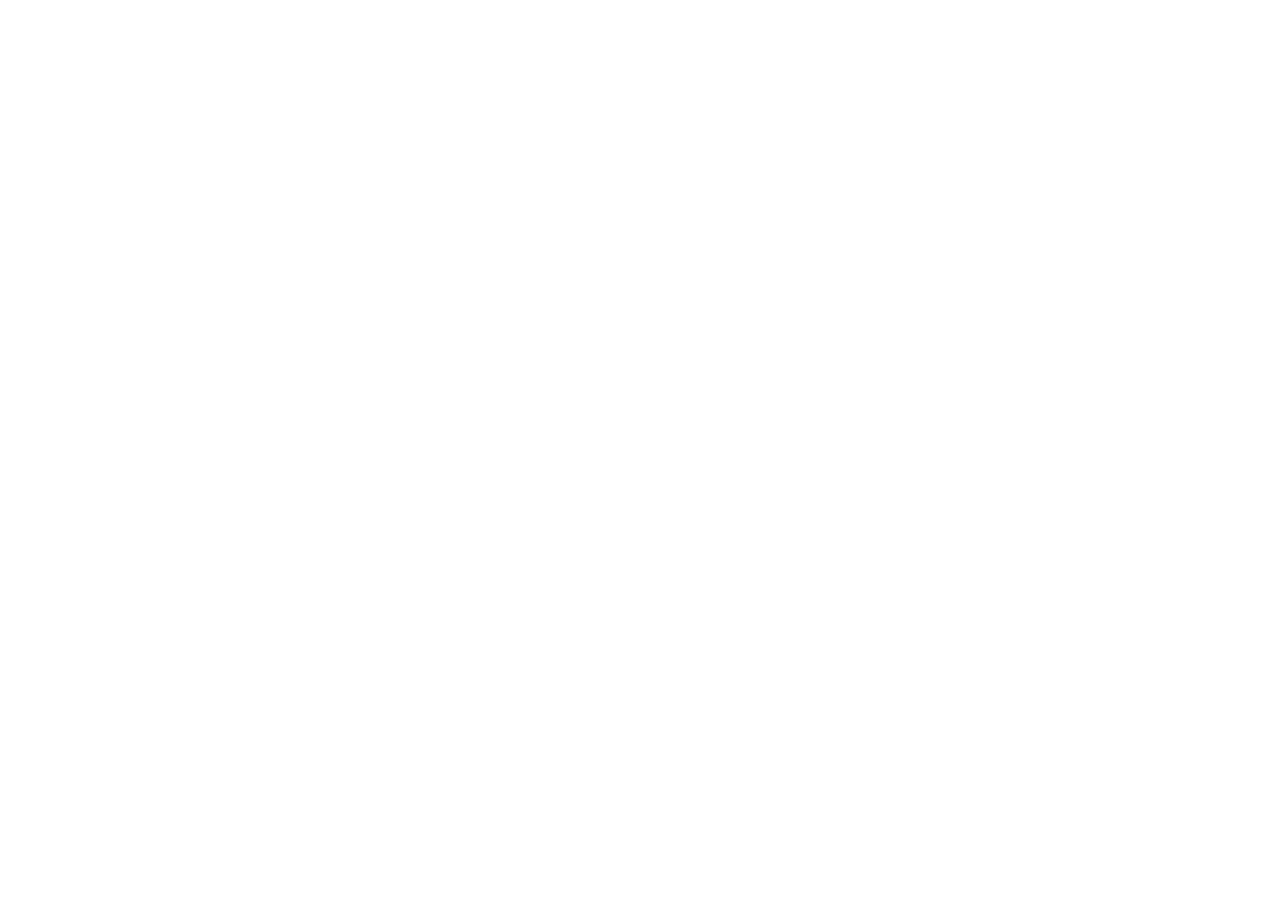
==== index.html @ 666eca5a "Initial commit" ====
<!DOCTYPE html>
<html lang="en">
  <head>
    <meta charset="UTF-8" />
    <meta name="viewport" content="width=device-width, initial-scale=1.0" />
    <title>Excalibur</title>
  </head>
  <body>
    <script type="module" src="/src/js/game.js"></script>
  </body>
</html>
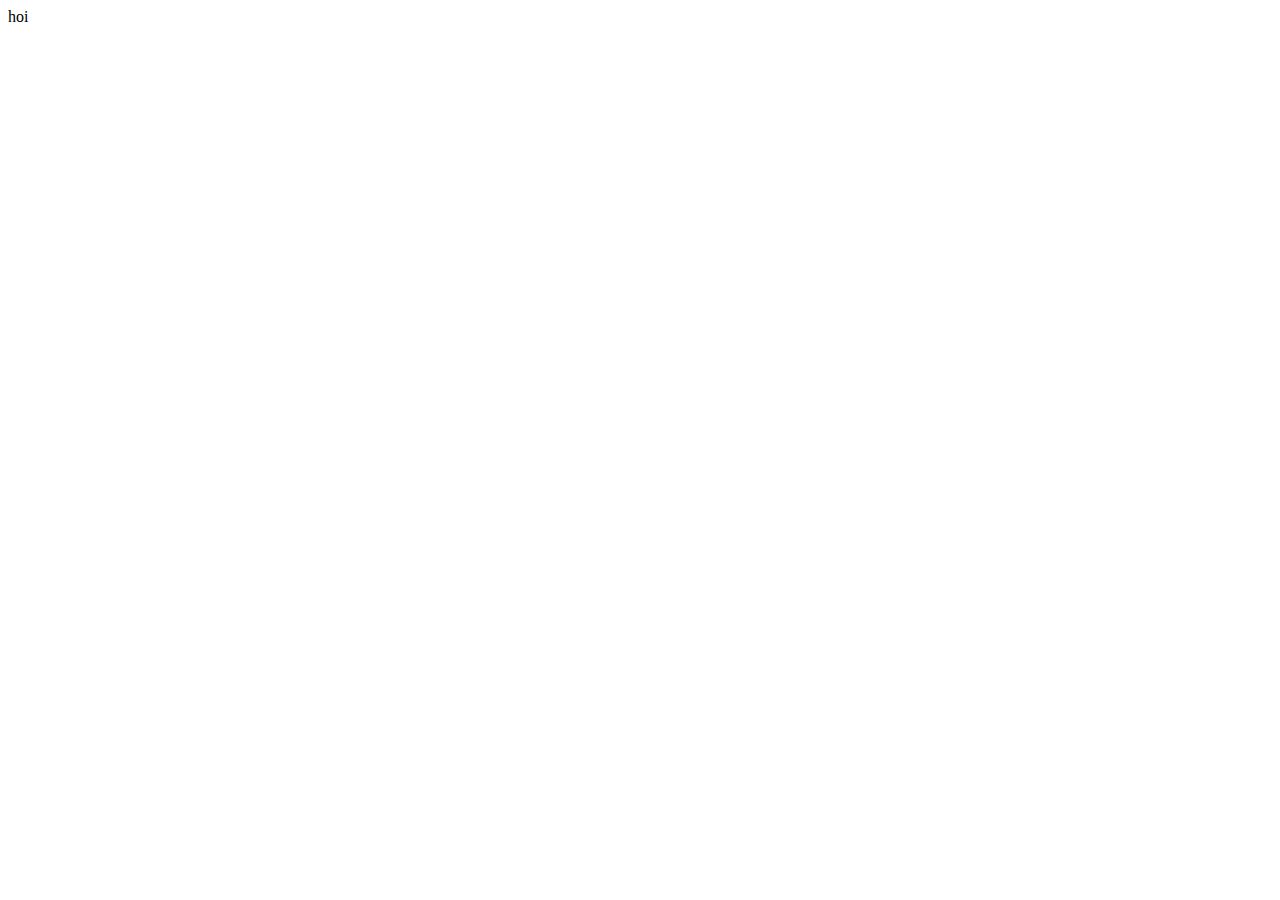
==== commit a8e04b1c: "hoi toegevoegd" ====
--- a/index.html
+++ b/index.html
@@ -7,5 +7,6 @@
   </head>
   <body>
     <script type="module" src="/src/js/game.js"></script>
+    hoi
   </body>
 </html>
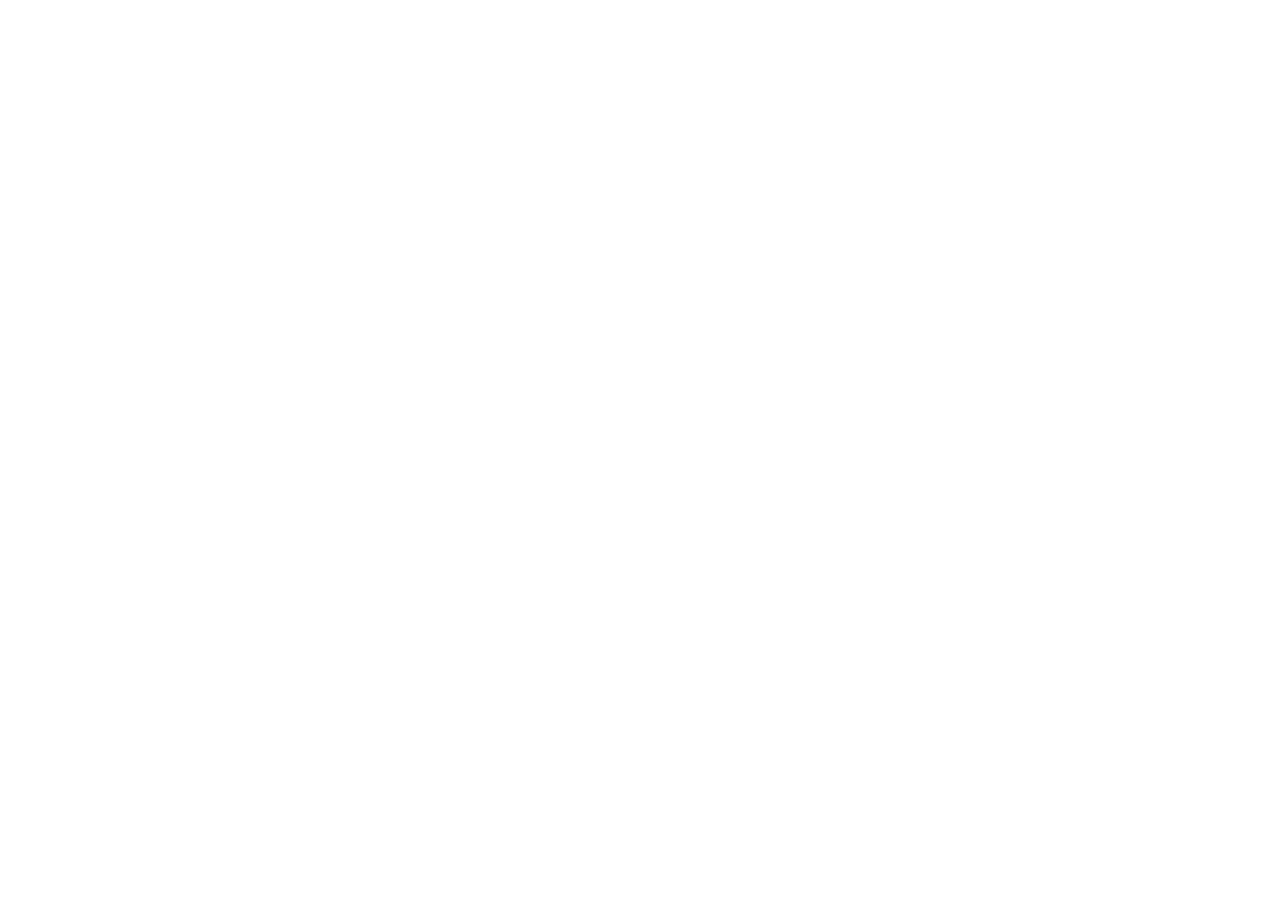
==== commit e93a62a7: "Hoi weggehaalt" ====
--- a/index.html
+++ b/index.html
@@ -7,6 +7,5 @@
   </head>
   <body>
     <script type="module" src="/src/js/game.js"></script>
-    hoi
   </body>
 </html>
